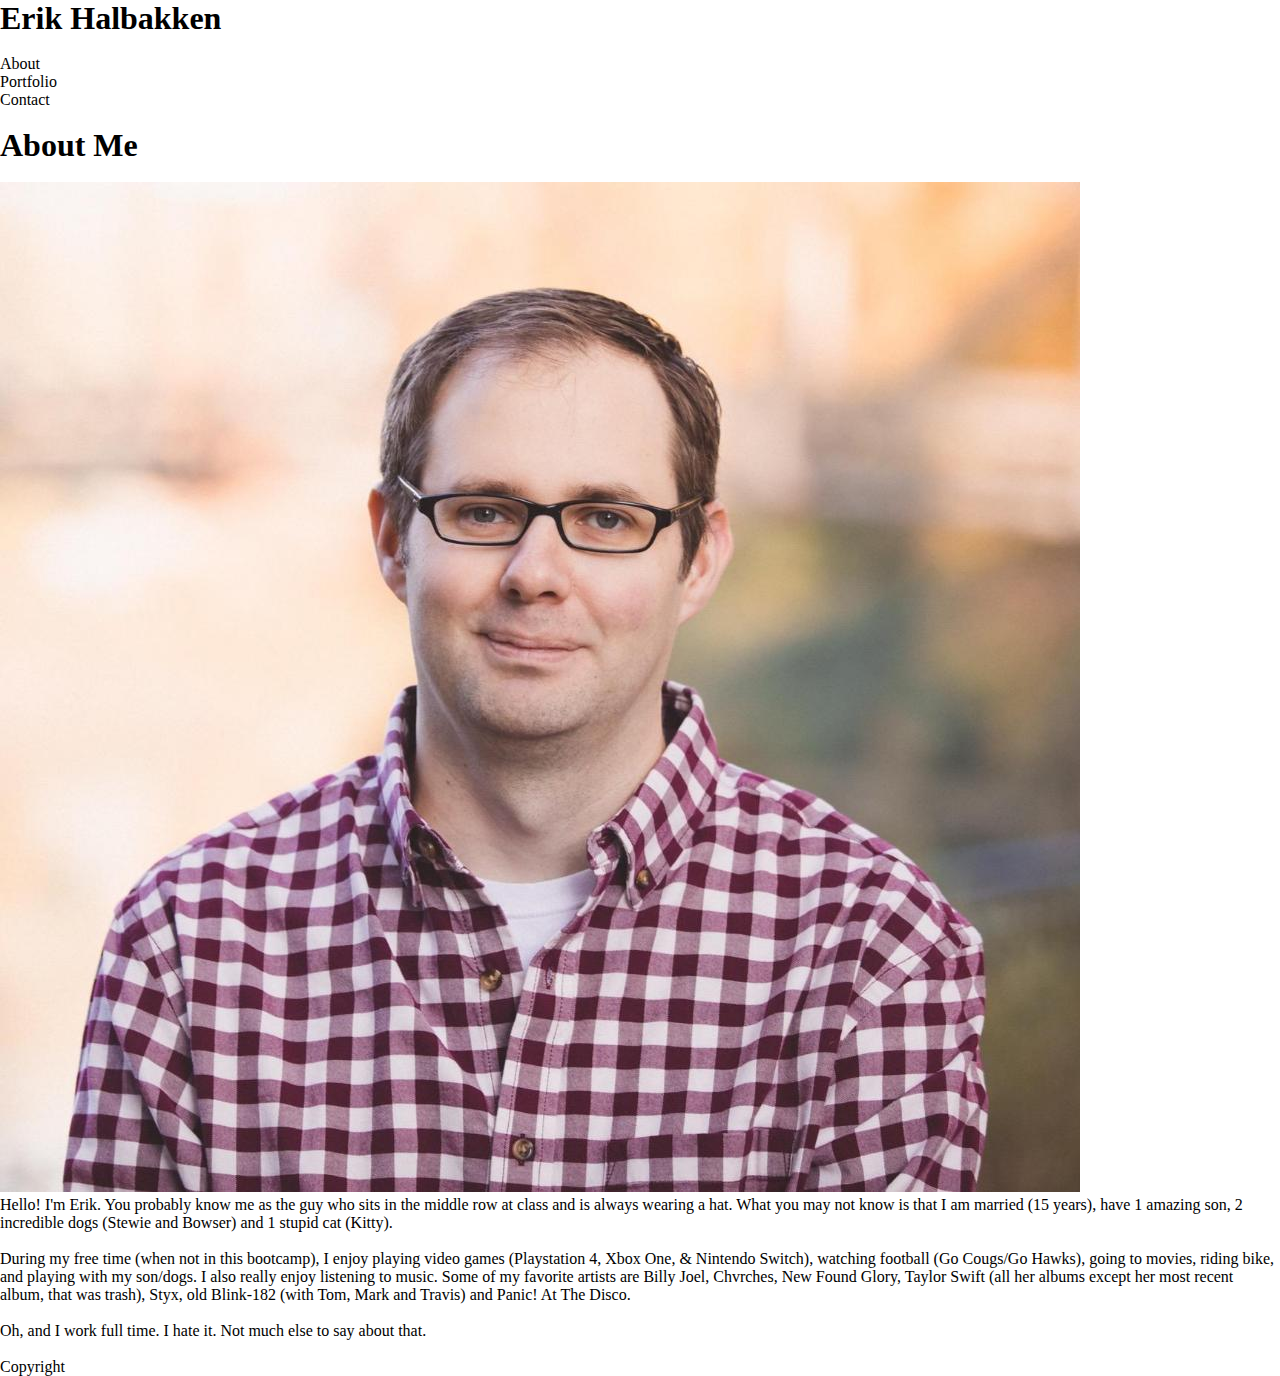
==== index.html @ fc0622a6 "updated html with content, not necessarily final but it's a good start. Need to style still." ====
<!DOCTYPE html>
<html lang="en">
<head>
    <meta charset="UTF-8">
    <meta name="viewport" content="width=device-width, initial-scale=1.0">
    <meta http-equiv="X-UA-Compatible" content="ie=edge">
    <title>Abouot Me</title>
    <link rel="stylesheet" href="assets/css/style.css">
</head>
<body>
    <h1 class="my-name">Erik Halbakken</h1>
    <br>

    <ul>
        <li>About</li>
        <li>Portfolio</li>
        <li>Contact</li>
    </ul>

    <br>
    <main>
        <h1 class="about-me">About Me</h1>

        <br>

        <img src="assets/images/erik.jpg" alt="My picture"/>

        <p>Hello! I'm Erik. You probably know me as the guy who sits in the middle row at
            class and is always wearing a hat. What you may not know
            is that I am married (15 years), have 1 amazing son, 2 incredible dogs (Stewie 
            and Bowser) and 1 stupid cat (Kitty). 
            <br>
            <br>
            During my free time (when not in this bootcamp), I enjoy playing video games 
            (Playstation 4, Xbox One, & Nintendo Switch), watching football (Go Cougs/Go Hawks), 
            going to movies, riding bike, and playing with my son/dogs. I also really enjoy listening to music. 
            Some of my favorite artists are Billy Joel, Chvrches, New Found Glory, Taylor 
            Swift (all her albums except her most recent album, that was trash), Styx, old Blink-182 
            (with Tom, Mark and Travis) and Panic! At The Disco. 
            <br>
            <br>
            Oh, and I work full time. I hate it. Not much else to say about that.
        </p>

    </main>
    <br>
<footer>Copyright</footer>

    

</body>
</html>
---- assets/css/style.css ----
* {
	padding: 0;
	margin: 0;
	position: relative;
	box-sizing: border-box;
  }

  img.resize {
      width: 25%;
      height: 25%;
  }
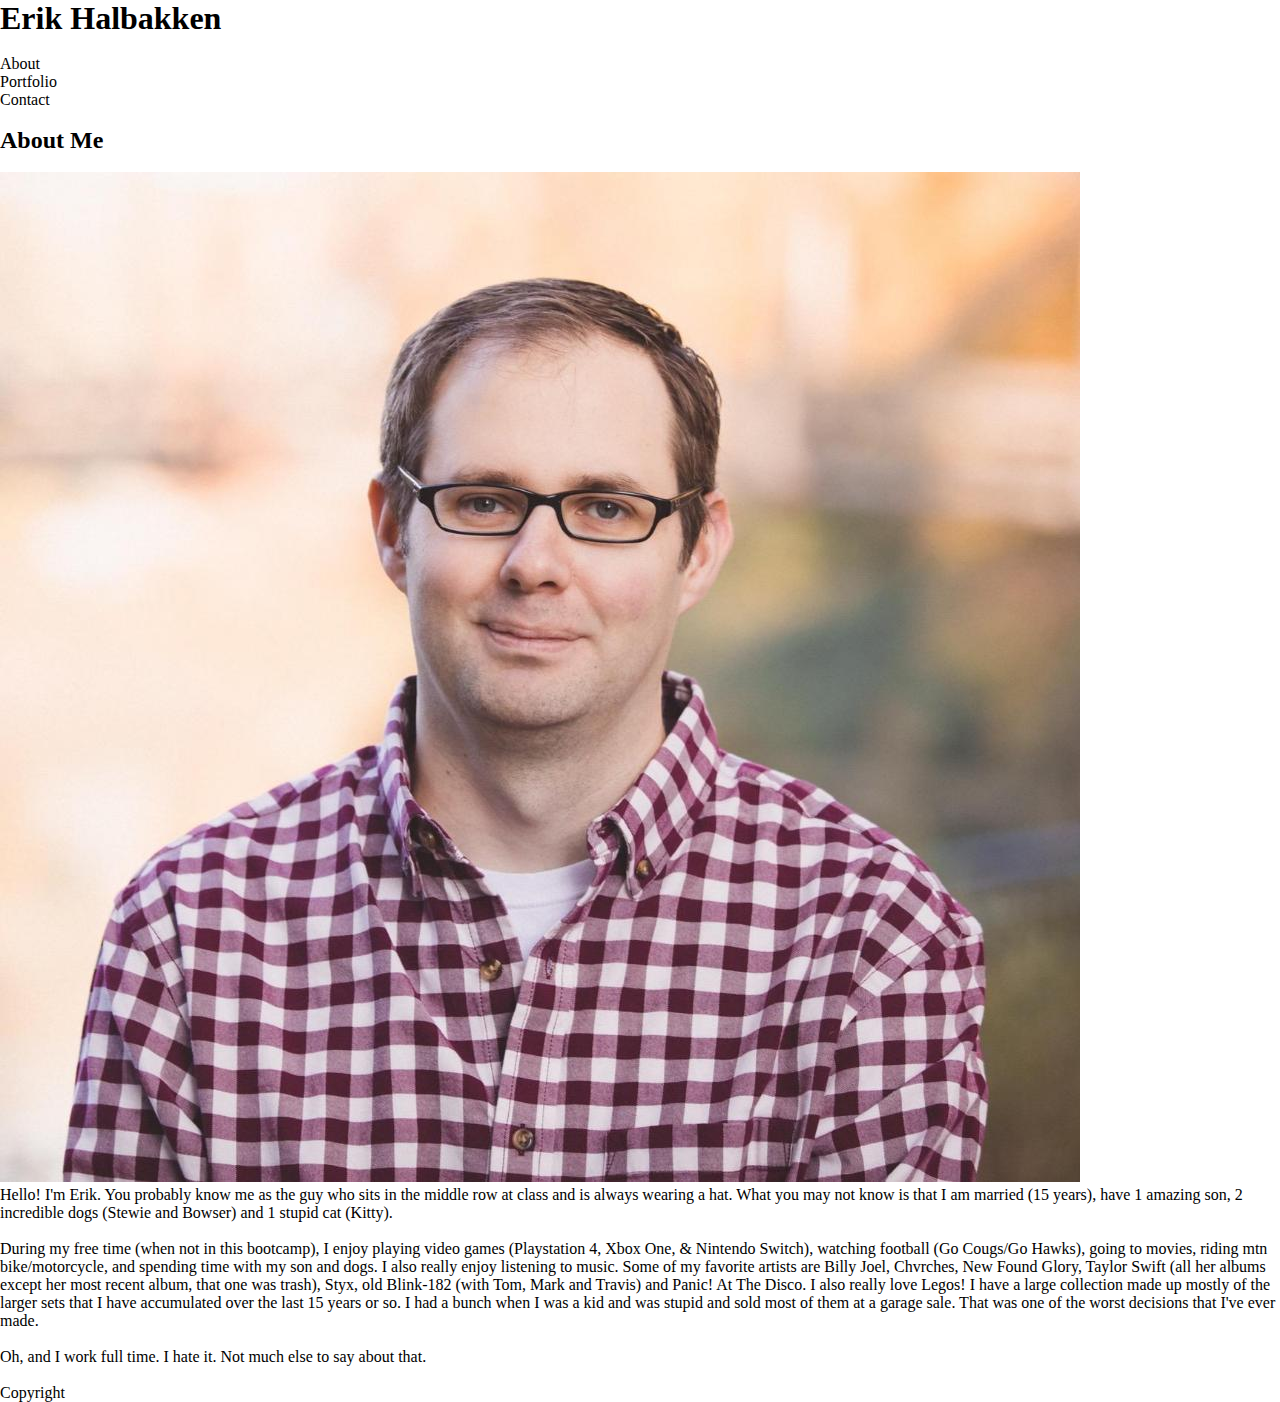
==== commit 3f04f60d: "added html to contact.html. Also made small changes to the about me section of index.html" ====
--- a/index.html
+++ b/index.html
@@ -19,24 +19,27 @@
 
     <br>
     <main>
-        <h1 class="about-me">About Me</h1>
+        <h2 class="about-me">About Me</h2>
 
         <br>
 
         <img src="assets/images/erik.jpg" alt="My picture"/>
 
         <p>Hello! I'm Erik. You probably know me as the guy who sits in the middle row at
-            class and is always wearing a hat. What you may not know
-            is that I am married (15 years), have 1 amazing son, 2 incredible dogs (Stewie 
-            and Bowser) and 1 stupid cat (Kitty). 
+            class and is always wearing a hat. What you may not know is that I am married 
+            (15 years), have 1 amazing son, 2 incredible dogs (Stewie and Bowser) and 1 
+            stupid cat (Kitty). 
             <br>
             <br>
             During my free time (when not in this bootcamp), I enjoy playing video games 
             (Playstation 4, Xbox One, & Nintendo Switch), watching football (Go Cougs/Go Hawks), 
-            going to movies, riding bike, and playing with my son/dogs. I also really enjoy listening to music. 
-            Some of my favorite artists are Billy Joel, Chvrches, New Found Glory, Taylor 
-            Swift (all her albums except her most recent album, that was trash), Styx, old Blink-182 
-            (with Tom, Mark and Travis) and Panic! At The Disco. 
+            going to movies, riding mtn bike/motorcycle, and spending time with my son and dogs. 
+            I also really enjoy listening to music. Some of my favorite artists are Billy Joel, Chvrches, 
+            New Found Glory, Taylor Swift (all her albums except her most recent album, that one was trash), Styx, old Blink-182 
+            (with Tom, Mark and Travis) and Panic! At The Disco. I also really love Legos! I have a 
+            large collection made up mostly of the larger sets that I have accumulated over the last 
+            15 years or so. I had a bunch when I was a kid and was stupid and sold most of them at a 
+            garage sale. That was one of the worst decisions that I've ever made.
             <br>
             <br>
             Oh, and I work full time. I hate it. Not much else to say about that.
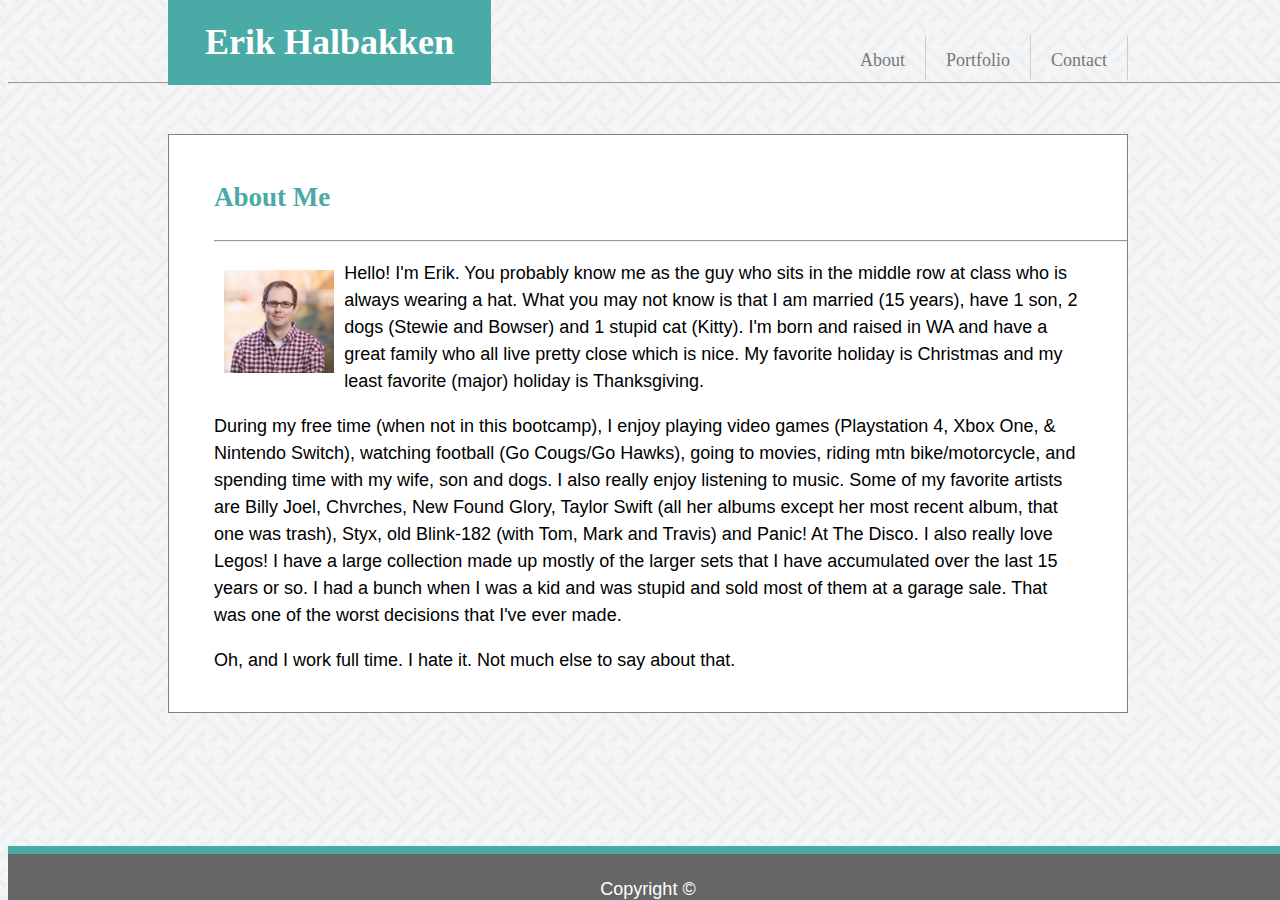
==== commit 07097136: "Completely revamped index.html so it matches the image of the homework assignment, changed images to" ====
--- a/index.html
+++ b/index.html
@@ -4,52 +4,52 @@
     <meta charset="UTF-8">
     <meta name="viewport" content="width=device-width, initial-scale=1.0">
     <meta http-equiv="X-UA-Compatible" content="ie=edge">
-    <title>Abouot Me</title>
     <link rel="stylesheet" href="assets/css/style.css">
+    <title>About Me</title>
 </head>
+
 <body>
-    <h1 class="my-name">Erik Halbakken</h1>
-    <br>
+
+<!-- Navigation Bar-->
+<nav>
+    <div>
+        <h1>Erik Halbakken</h1>
+    </div>
 
     <ul>
-        <li>About</li>
-        <li>Portfolio</li>
-        <li>Contact</li>
+        <li><a href="index.html">About</a></li>
+        <li><a href="portfolio.html">Portfolio</a></li>
+        <li><a href="contact.html">Contact</a></li>
     </ul>
+</nav>
+<hr>
 
+<!--Main Page Content-->
+    <section>
+       <div class="content">
+
+            <div class="about-me">
+                <h2>About Me</h2>
+                <hr>
+            </div>
+           
+            <p><img src="assets/images/erik.jpg" alt="My picture">Hello! I'm Erik. You probably know me as the guy who sits in the middle row at
+                class who is always wearing a hat. What you may not know is that I am married 
+                (15 years), have 1 son, 2 dogs (Stewie and Bowser) and 1 
+                stupid cat (Kitty). I'm born and raised in WA and have a great family who all live pretty close which is nice. My favorite holiday is Christmas and my least favorite (major) holiday is Thanksgiving.</p> 
+            
+            <p>During my free time (when not in this bootcamp), I enjoy playing video games 
+                (Playstation 4, Xbox One, & Nintendo Switch), watching football (Go Cougs/Go Hawks), going to movies, riding mtn bike/motorcycle, and spending time with my wife, son and dogs. I also really enjoy listening to music. Some of my favorite artists are Billy Joel, Chvrches, New Found Glory, Taylor Swift (all her albums except her most recent album, that one was trash), Styx, old Blink-182 (with Tom, Mark and Travis) and Panic! At The Disco. I also really love Legos! I have a large collection made up mostly of the larger sets that I have accumulated over the last 
+                15 years or so. I had a bunch when I was a kid and was stupid and sold most of them at a garage sale. That was one of the worst decisions that I've ever made. </p>
+                
+            <p>Oh, and I work full time. I hate it. Not much else to say about that.</p>
+        </div>
+
+    </section>
+    
     <br>
-    <main>
-        <h2 class="about-me">About Me</h2>
-
-        <br>
-
-        <img src="assets/images/erik.jpg" alt="My picture"/>
-
-        <p>Hello! I'm Erik. You probably know me as the guy who sits in the middle row at
-            class and is always wearing a hat. What you may not know is that I am married 
-            (15 years), have 1 amazing son, 2 incredible dogs (Stewie and Bowser) and 1 
-            stupid cat (Kitty). 
-            <br>
-            <br>
-            During my free time (when not in this bootcamp), I enjoy playing video games 
-            (Playstation 4, Xbox One, & Nintendo Switch), watching football (Go Cougs/Go Hawks), 
-            going to movies, riding mtn bike/motorcycle, and spending time with my son and dogs. 
-            I also really enjoy listening to music. Some of my favorite artists are Billy Joel, Chvrches, 
-            New Found Glory, Taylor Swift (all her albums except her most recent album, that one was trash), Styx, old Blink-182 
-            (with Tom, Mark and Travis) and Panic! At The Disco. I also really love Legos! I have a 
-            large collection made up mostly of the larger sets that I have accumulated over the last 
-            15 years or so. I had a bunch when I was a kid and was stupid and sold most of them at a 
-            garage sale. That was one of the worst decisions that I've ever made.
-            <br>
-            <br>
-            Oh, and I work full time. I hate it. Not much else to say about that.
-        </p>
-
-    </main>
-    <br>
-<footer>Copyright</footer>
-
     
+    <footer>Copyright &copy;</footer>
 
 </body>
 </html>--- a/assets/css/style.css
+++ b/assets/css/style.css
@@ -1,11 +1,113 @@
 * {
-	padding: 0;
-	margin: 0;
-	position: relative;
 	box-sizing: border-box;
-  }
+}
 
-  img.resize {
-      width: 25%;
-      height: 25%;
-  }+body {
+  background-image: url("../images/interlaced.png");
+  font-family: Arial, Helvetica, sans-serif;
+  width: 100%;
+  font-size: 18px;
+  columns: #777777;;
+}
+
+img {
+  float: left;
+  height: 15%;
+  width: 15%;
+  padding: 10px;
+}
+
+.navbar ul li:hover {
+  background-color:blue;
+  color: black;
+}
+
+footer {
+ background-color: #666666;
+ color: #ffffff;
+ padding: 25px 0px 0px 0px;
+ text-align: center;
+ border-top: 8px solid #4aaaa5;
+ position: fixed;
+ bottom: 0;
+ width: 100%;
+}
+
+nav div h1 {
+  font-family: Georgia, 'Times New Roman', Times, serif;
+  background-color: #4aaaa5;
+  color: white;
+  line-height: .3;
+  padding: 37px ;
+  margin-top: -8px;
+  margin-bottom: -30px;
+  border-color: #cccccc;
+}
+
+nav ul li a {
+  background-color: none;
+  border-color: #cccccc;
+  color: #777777;
+  font-family: Georgia, 'Times New Roman', Times, serif;
+  text-decoration: none;
+  padding: 24px 20px 20px 20px;
+  display: block;
+  line-height: 0;
+  margin-top: 10px;
+  margin-bottom: -25px;
+  margin-left: 0px;
+}
+
+nav ul li a {
+  border-right: 1px solid;
+  border-color: #cccccc;
+
+}
+
+nav ul li a:hover {
+  background-color: #4aaaa5;
+  color: black;
+}
+
+nav ul {
+  display: flex;
+  border-color: #cccccc;
+  list-style: none;
+  padding: 0;
+  background: none;
+}
+
+nav {
+  display: flex;
+  border-color: #cccccc;
+  margin: auto;
+  justify-content: space-between;
+  width: 960px;
+}
+
+.content {
+  background-color: #ffffff;
+  border-color: #dddddd;
+  max-width: 960px;
+  margin: 50px auto;
+  line-height: 1.5;
+  padding: 20px 45px 20px 45px;
+  border: 1px solid grey;
+  overflow: hidden;
+}
+
+.about-me {
+  font-family: Georgia, 'Times New Roman', Times, serif;
+  width: 960px;
+  background-color: #ffffff;
+  color: #4aaaa5;
+}
+
+hr {
+  width: 100%;
+}
+
+
+
+
+
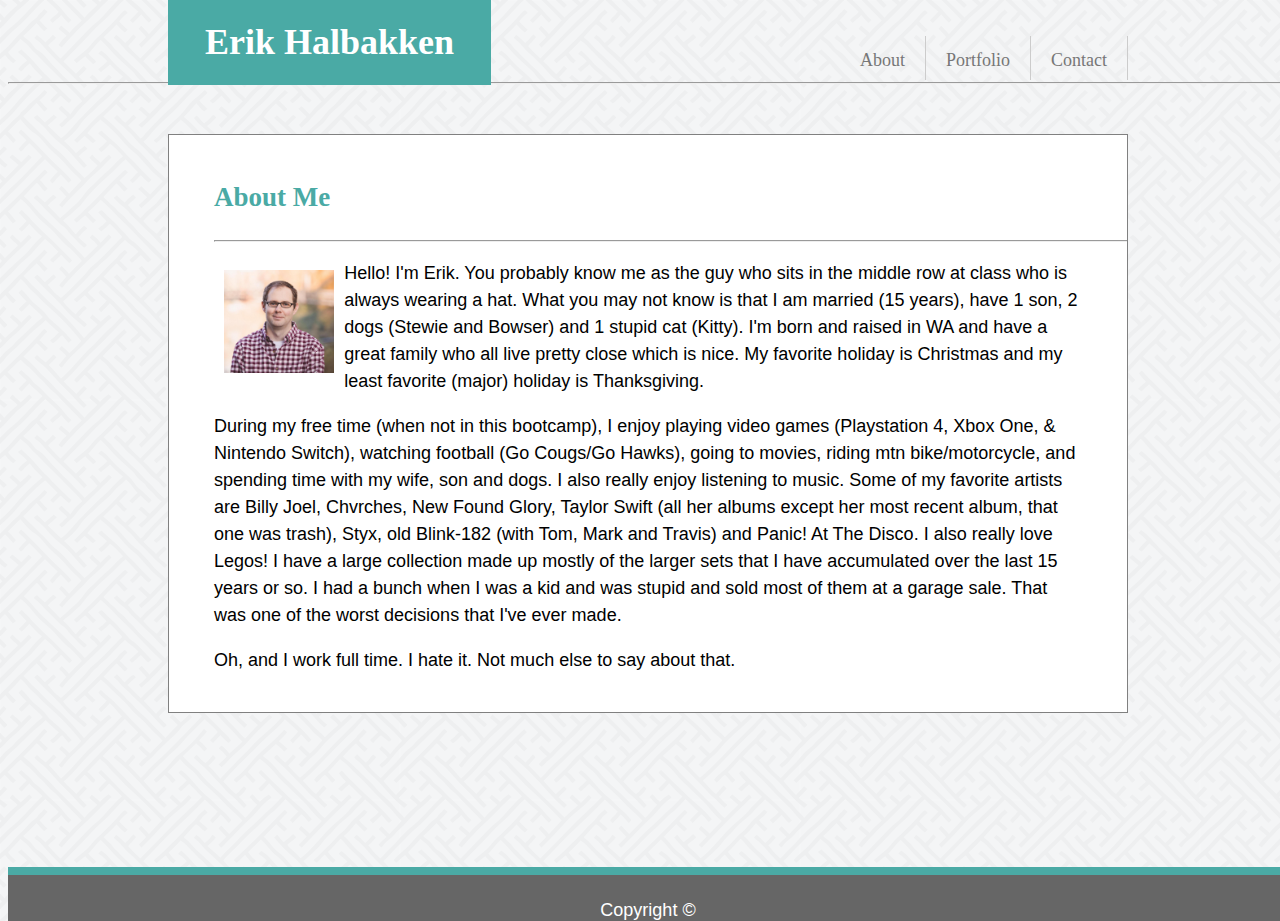
==== commit 2dc962d9: "Updated portfolio.html to expected format required for assignment submission" ====
--- a/index.html
+++ b/index.html
@@ -28,7 +28,7 @@
     <section>
        <div class="content">
 
-            <div class="about-me">
+            <div class="page-name">
                 <h2>About Me</h2>
                 <hr>
             </div>
@@ -47,9 +47,8 @@
 
     </section>
     
-    <br>
-    
-    <footer>Copyright &copy;</footer>
+   
+    <footer>Copyright &#169;</footer>
 
 </body>
 </html>--- a/assets/css/style.css
+++ b/assets/css/style.css
@@ -20,17 +20,6 @@
 .navbar ul li:hover {
   background-color:blue;
   color: black;
-}
-
-footer {
- background-color: #666666;
- color: #ffffff;
- padding: 25px 0px 0px 0px;
- text-align: center;
- border-top: 8px solid #4aaaa5;
- position: fixed;
- bottom: 0;
- width: 100%;
 }
 
 nav div h1 {
@@ -96,7 +85,7 @@
   overflow: hidden;
 }
 
-.about-me {
+.page-name {
   font-family: Georgia, 'Times New Roman', Times, serif;
   width: 960px;
   background-color: #ffffff;
@@ -107,7 +96,45 @@
   width: 100%;
 }
 
+.column {
+  float: left;
+  width: 50%;
+  padding: 15px;
+}
 
+.row {
+  content: "";
+  clear: both;
+  display: table;
+}
 
+.caption {
+  position: absolute;
+  background-color: #4aaaa5;
+  text-align: center;
+  color: #fff;
+  line-height: 1.75em;
+  vertical-align: middle;
+  font-weight: bold;
+  font-size: 18px;
+  margin-left: 10px;
+  margin-top: 310px;
+  width: 384px;
+  padding: 10px;
+}
 
+.column img {
+  width: 100%;
+}
 
+footer {
+ background-color: #666666;
+ color: #ffffff;
+ padding: 25px 0px 0px 0px;
+ text-align: center;
+ border-top: 8px solid #4aaaa5;
+ position: relative;
+ left: 0;
+ bottom: -104px;
+ width: 100%;
+}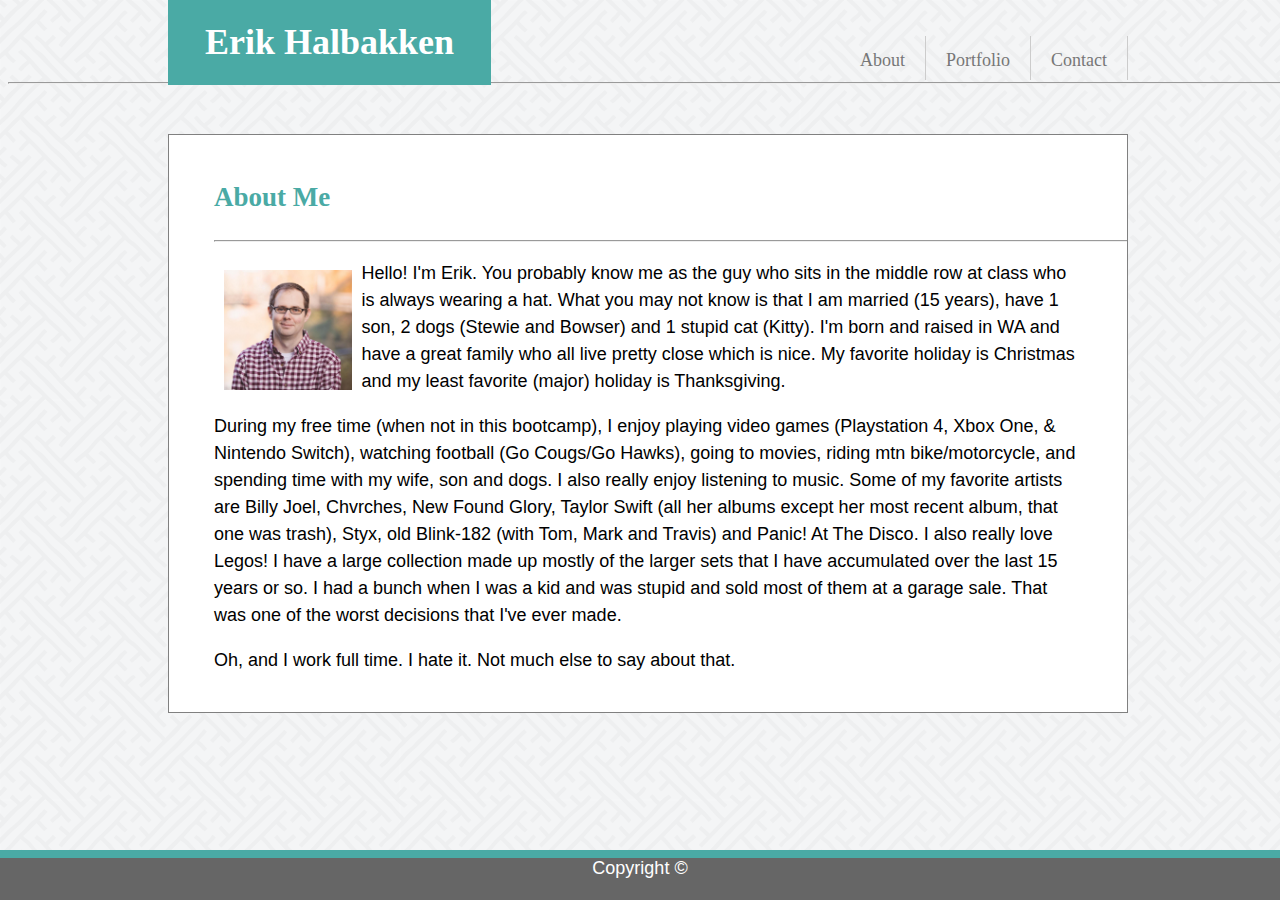
==== commit 46fa9d0b: "small update, changed portfolio.html to have hover effect when mousing over them." ====
--- a/index.html
+++ b/index.html
@@ -11,17 +11,17 @@
 <body>
 
 <!-- Navigation Bar-->
-<nav>
-    <div>
-        <h1>Erik Halbakken</h1>
-    </div>
+    <nav>
+        <div>
+            <h1>Erik Halbakken</h1>
+        </div>
 
-    <ul>
-        <li><a href="index.html">About</a></li>
-        <li><a href="portfolio.html">Portfolio</a></li>
-        <li><a href="contact.html">Contact</a></li>
-    </ul>
-</nav>
+        <ul>
+            <li><a href="index.html">About</a></li>
+            <li><a href="portfolio.html">Portfolio</a></li>
+            <li><a href="contact.html">Contact</a></li>
+        </ul>
+    </nav>
 <hr>
 
 <!--Main Page Content-->
--- a/assets/css/style.css
+++ b/assets/css/style.css
@@ -1,32 +1,32 @@
 * {
 	box-sizing: border-box;
+}
+
+html {
+  position: relative;
+  min-height: 100%;
 }
 
 body {
   background-image: url("../images/interlaced.png");
   font-family: Arial, Helvetica, sans-serif;
+  min-height: 100%;
   width: 100%;
   font-size: 18px;
-  columns: #777777;;
 }
 
 img {
   float: left;
-  height: 15%;
-  width: 15%;
+  height: 17%;
+  width: 17%;
   padding: 10px;
-}
-
-.navbar ul li:hover {
-  background-color:blue;
-  color: black;
 }
 
 nav div h1 {
   font-family: Georgia, 'Times New Roman', Times, serif;
   background-color: #4aaaa5;
   color: white;
-  line-height: .3;
+  line-height: 0.3;
   padding: 37px ;
   margin-top: -8px;
   margin-bottom: -30px;
@@ -34,7 +34,6 @@
 }
 
 nav ul li a {
-  background-color: none;
   border-color: #cccccc;
   color: #777777;
   font-family: Georgia, 'Times New Roman', Times, serif;
@@ -68,7 +67,6 @@
 
 nav {
   display: flex;
-  border-color: #cccccc;
   margin: auto;
   justify-content: space-between;
   width: 960px;
@@ -109,6 +107,8 @@
 }
 
 .caption {
+  border-left: 1px solid #777777;
+  border-right: 1px solid #777777;
   position: absolute;
   background-color: #4aaaa5;
   text-align: center;
@@ -117,24 +117,69 @@
   vertical-align: middle;
   font-weight: bold;
   font-size: 18px;
-  margin-left: 10px;
-  margin-top: 310px;
-  width: 384px;
-  padding: 10px;
+  margin-top: 347px;
+  width: 403px;
+  padding: 7px;
 }
 
 .column img {
+  border: 2px solid #777777;
   width: 100%;
+}
+
+.column img:hover {
+  outline: 5px solid #777777;
+  outline-offset: 5px;
+  width: 100%;
+
+}
+
+label {
+  padding: 0px 0px 50px 0px;
+}
+
+input[type=text] {
+  width: 100%;
+  line-height: 1.5;
+  padding: 5px 5px;
+  margin: 8px;
+  display: inline-block;
+}
+
+input[type=submit] {
+  width: 95px;
+  background-color: #4aaaa5;
+  color: #ffffff;
+  cursor: pointer;
+  padding: 5px;
+}
+
+input[type=submit]:hover {
+  background-color: gray;
+  color:#ffffff;
+}
+
+textarea {
+  margin: 8px;
+  width: 100%;
+  height: 150px;
+  padding: 5px 5px;
+  box-sizing: border-box;
+  border: 2px solid #ccc;
+  font-size: 16px;
+  resize: none;
 }
 
 footer {
  background-color: #666666;
  color: #ffffff;
- padding: 25px 0px 0px 0px;
  text-align: center;
  border-top: 8px solid #4aaaa5;
- position: relative;
+ position: absolute;
  left: 0;
- bottom: -104px;
+ bottom: 0;
+ height: 50px;
  width: 100%;
-}+ overflow: hidden;
+}
+
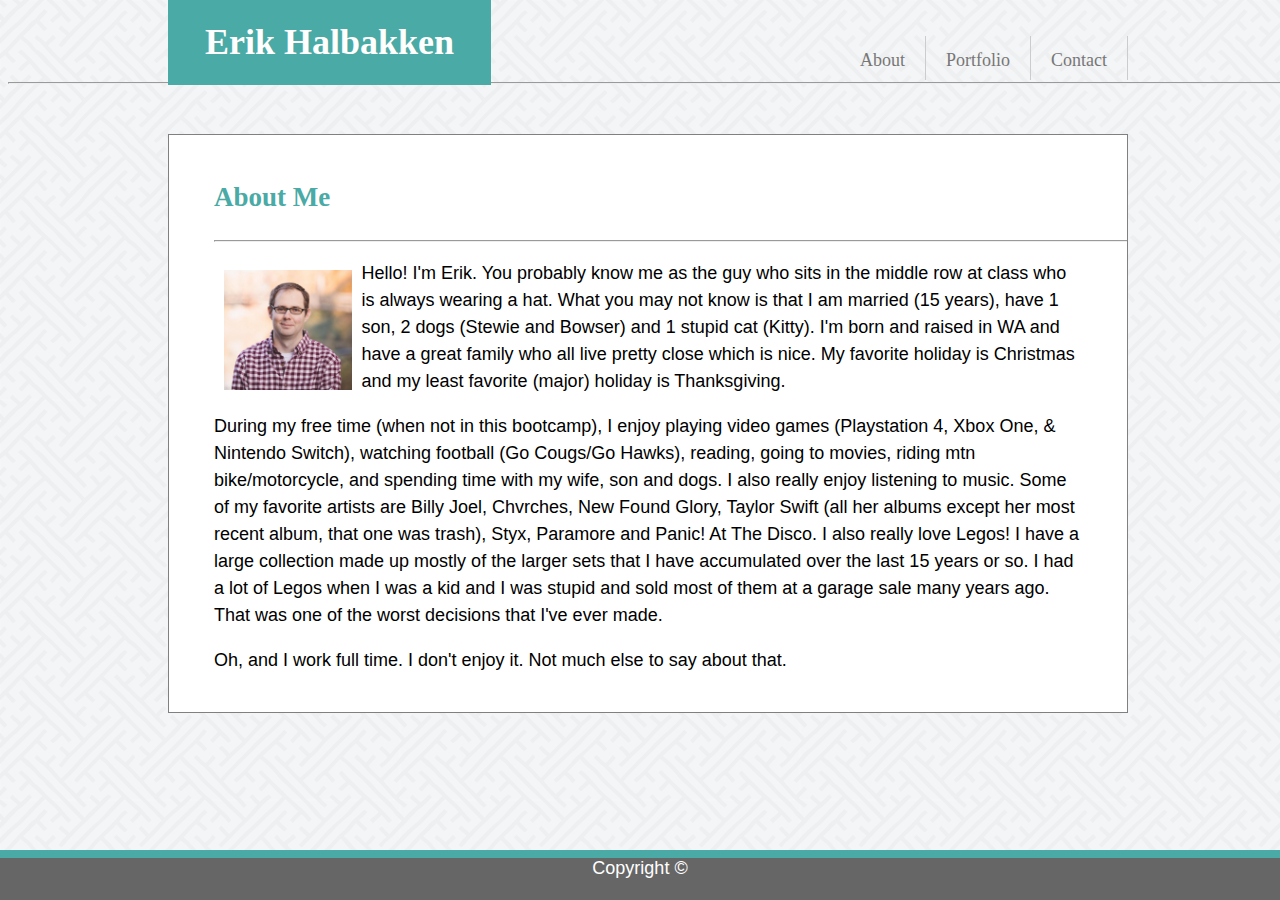
==== commit 471408c4: "Updated index.html to change a few of the things that I shared about myself. Updated README.md to in" ====
--- a/index.html
+++ b/index.html
@@ -39,10 +39,10 @@
                 stupid cat (Kitty). I'm born and raised in WA and have a great family who all live pretty close which is nice. My favorite holiday is Christmas and my least favorite (major) holiday is Thanksgiving.</p> 
             
             <p>During my free time (when not in this bootcamp), I enjoy playing video games 
-                (Playstation 4, Xbox One, & Nintendo Switch), watching football (Go Cougs/Go Hawks), going to movies, riding mtn bike/motorcycle, and spending time with my wife, son and dogs. I also really enjoy listening to music. Some of my favorite artists are Billy Joel, Chvrches, New Found Glory, Taylor Swift (all her albums except her most recent album, that one was trash), Styx, old Blink-182 (with Tom, Mark and Travis) and Panic! At The Disco. I also really love Legos! I have a large collection made up mostly of the larger sets that I have accumulated over the last 
-                15 years or so. I had a bunch when I was a kid and was stupid and sold most of them at a garage sale. That was one of the worst decisions that I've ever made. </p>
+                (Playstation 4, Xbox One, & Nintendo Switch), watching football (Go Cougs/Go Hawks), reading, going to movies, riding mtn bike/motorcycle, and spending time with my wife, son and dogs. I also really enjoy listening to music. Some of my favorite artists are Billy Joel, Chvrches, New Found Glory, Taylor Swift (all her albums except her most recent album, that one was trash), Styx, Paramore and Panic! At The Disco. I also really love Legos! I have a large collection made up mostly of the larger sets that I have accumulated over the last 
+                15 years or so. I had a lot of Legos when I was a kid and I was stupid and sold most of them at a garage sale many years ago. That was one of the worst decisions that I've ever made. </p>
                 
-            <p>Oh, and I work full time. I hate it. Not much else to say about that.</p>
+            <p>Oh, and I work full time. I don't enjoy it. Not much else to say about that.</p>
         </div>
 
     </section>
